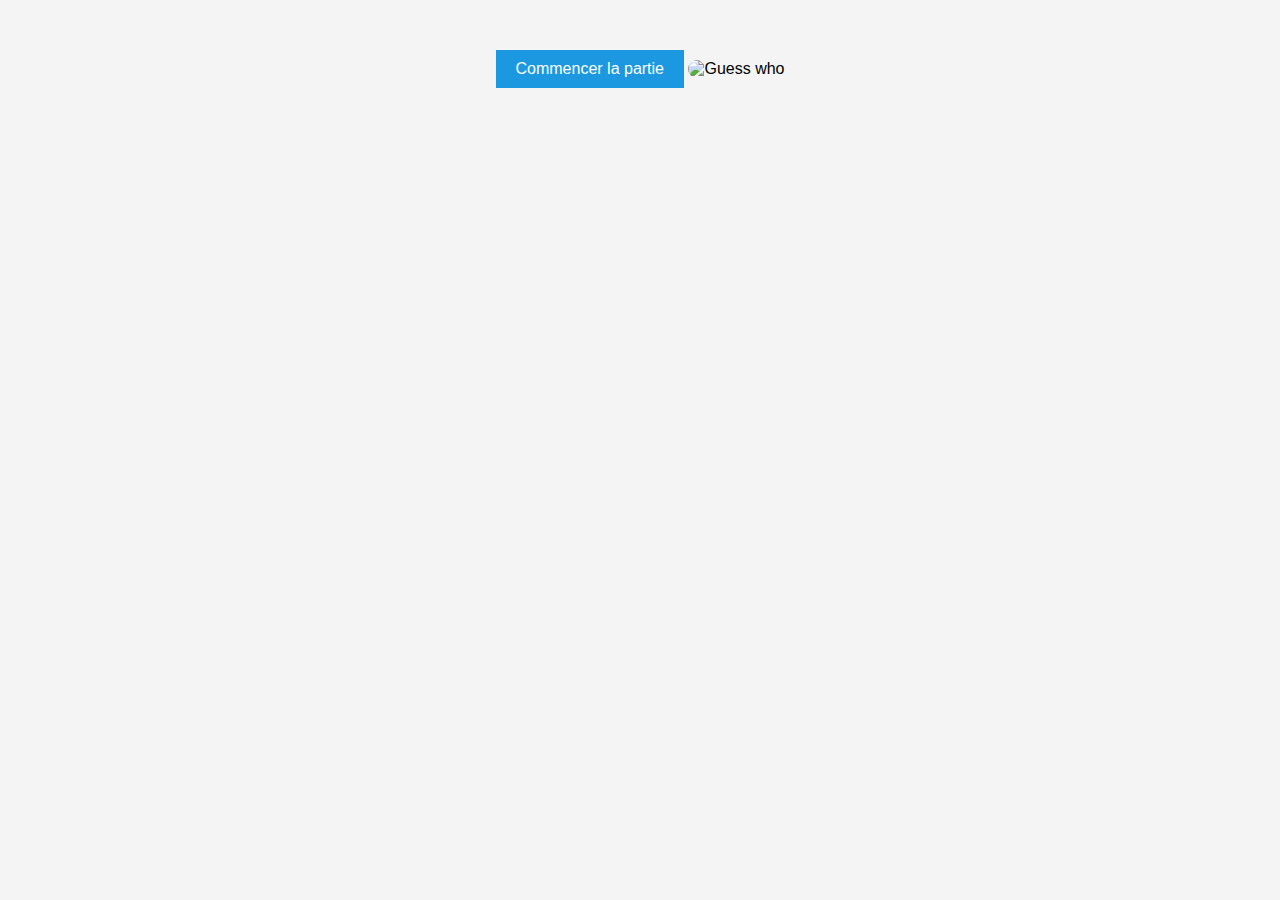
==== index.html @ 3671df07 "Add files via upload" ====
<!DOCTYPE html>
<html lang="fr">
<head>
    <meta charset="UTF-8">
    <meta name="viewport" content="width=device-width, initial-scale=1.0">
    <title>Jeux Devinette</title>
    <link rel="stylesheet" href="styles.css">
</head>
<body>
    <div id="game-container">
        <button id="start-btn" onclick="startGame()">Commencer la partie</button>
        <img id="person-photo" src="" alt="Guess who">
        <input type="text" id="guess-input" placeholder="Qui est-ce ?" style="display: none;">
        <button id="submit-btn" onclick="checkAnswer()" style="display: none;">Valider</button>
        <button id="next-btn" onclick="nextPerson()" style="display: none;">Suivant</button>
        <p id="result"></p>
    </div>
    <script src="script.js"></script>
</body>
</html>
---- styles.css ----
body {
    font-family: Arial, sans-serif;
    text-align: center;
    background-color: #f4f4f4;
}

#game-container {
    margin-top: 50px;
}

img {
    width: 300px;
    height: 300px;
    border-radius: 10px;
    margin-bottom: 20px;
    object-fit: cover;
}

input {
    padding: 10px;
    font-size: 16px;
    margin-bottom: 10px;
}

button {
    padding: 10px 20px;
    font-size: 16px;
    background-color: #1B98E0;
    color: white;
    border: none;
    cursor: pointer;
}

button:hover {
    background-color: #247BA0;
}

#result {
    margin-top: 20px;
    font-size: 18px;
}
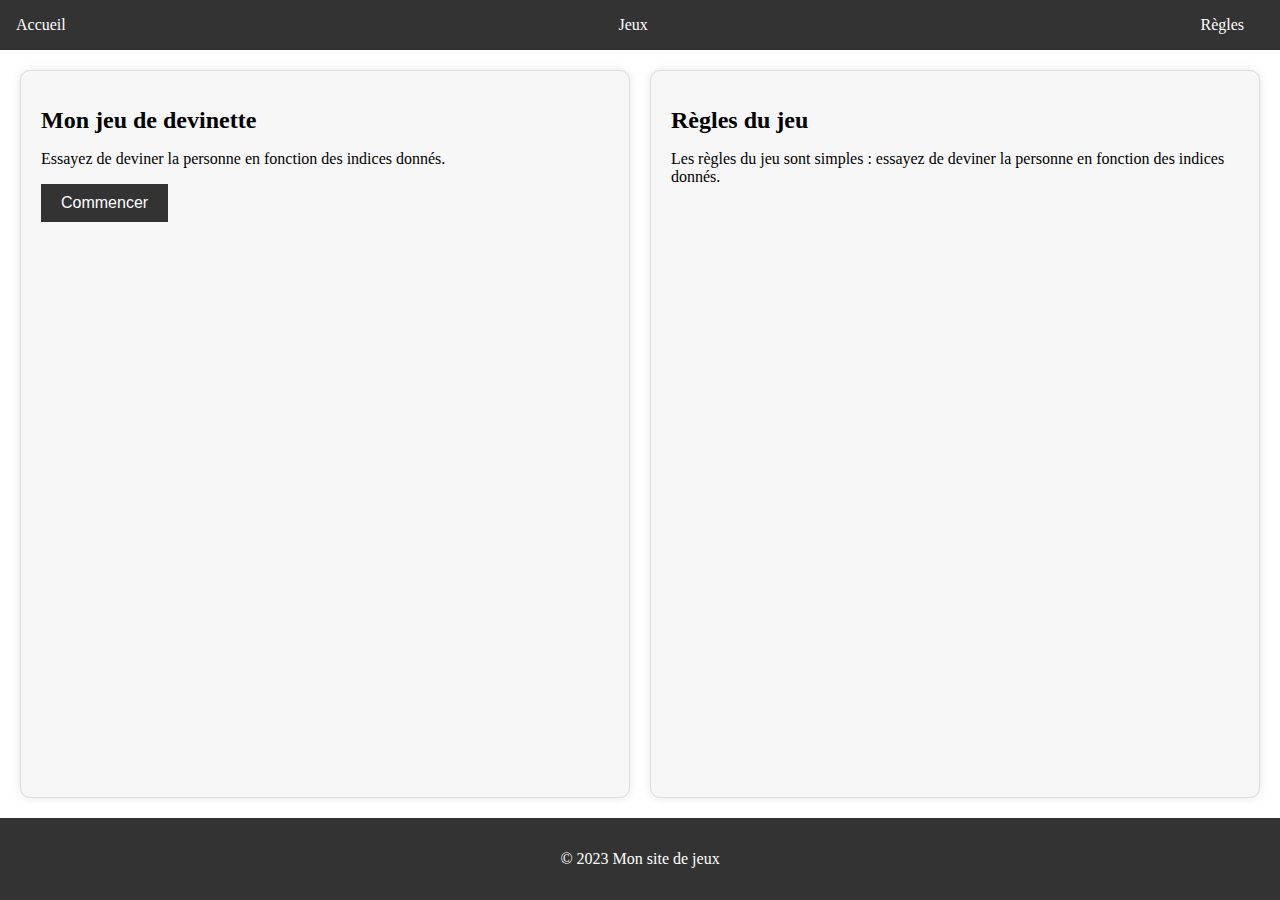
==== commit 973fb0a3: "Add files via upload" ====
--- a/index.html
+++ b/index.html
@@ -1,20 +1,35 @@
 <!DOCTYPE html>
 <html lang="fr">
 <head>
-    <meta charset="UTF-8">
-    <meta name="viewport" content="width=device-width, initial-scale=1.0">
-    <title>Jeux Devinette</title>
-    <link rel="stylesheet" href="styles.css">
+  <meta charset="UTF-8">
+  <meta name="viewport" content="width=device-width, initial-scale=1.0">
+  <title>Mon site de jeux</title>
+  <link rel="stylesheet" href="styles.css">
 </head>
 <body>
-    <div id="game-container">
-        <button id="start-btn" onclick="startGame()">Commencer la partie</button>
-        <img id="person-photo" src="" alt="Guess who">
-        <input type="text" id="guess-input" placeholder="Qui est-ce ?" style="display: none;">
-        <button id="submit-btn" onclick="checkAnswer()" style="display: none;">Valider</button>
-        <button id="next-btn" onclick="nextPerson()" style="display: none;">Suivant</button>
-        <p id="result"></p>
-    </div>
-    <script src="script.js"></script>
+  <header>
+    <nav>
+      <ul>
+        <li><a href="#">Accueil</a></li>
+        <li><a href="#">Jeux</a></li>
+        <li><a href="#">Règles</a></li>
+      </ul>
+    </nav>
+  </header>
+  <main>
+    <section id="jeu">
+      <h1>Mon jeu de devinette</h1>
+      <p>Essayez de deviner la personne en fonction des indices donnés.</p>
+      <button id="start-btn" onclick="window.location.href='jeux.html'">Commencer</button>
+    </section>
+    <section id="regles">
+      <h1>Règles du jeu</h1>
+      <p>Les règles du jeu sont simples : essayez de deviner la personne en fonction des indices donnés.</p>
+    </section>
+  </main>
+  <footer>
+    <p>&copy; 2023 Mon site de jeux</p>
+  </footer>
+  <script src="script.js"></script>
 </body>
 </html>--- a/styles.css
+++ b/styles.css
@@ -1,41 +1,75 @@
 body {
-    font-family: Arial, sans-serif;
+    display: flex;
+    flex-direction: column;
+    min-height: 100vh;
+    margin: 0;
+  }
+  
+  main {
+    flex: 1;
+  }
+
+  header {
+    background-color: #333;
+    color: #fff;
+    padding: 1em;
     text-align: center;
-    background-color: #f4f4f4;
-}
-
-#game-container {
-    margin-top: 50px;
-}
-
-img {
-    width: 300px;
-    height: 300px;
+  }
+  
+  header nav ul {
+    list-style: none;
+    margin: 0;
+    padding: 0;
+    display: flex;
+    justify-content: space-between;
+  }
+  
+  header nav ul li {
+    margin-right: 20px;
+  }
+  
+  header nav a {
+    color: #fff;
+    text-decoration: none;
+  }
+  
+  main {
+    display: grid;
+    grid-template-columns: repeat(2, 1fr);
+    gap: 20px;
+    padding: 20px;
+    flex: 1;
+  }
+  
+  section {
+    background-color: #f7f7f7;
+    padding: 20px;
+    border: 1px solid #ddd;
     border-radius: 10px;
-    margin-bottom: 20px;
-    object-fit: cover;
-}
-
-input {
-    padding: 10px;
-    font-size: 16px;
+    box-shadow: 0 0 10px rgba(0, 0, 0, 0.1);
+  }
+  
+  h1 {
+    font-size: 24px;
     margin-bottom: 10px;
-}
-
-button {
+  }
+  
+  button {
+    background-color: #333;
+    color: #fff;
+    border: none;
     padding: 10px 20px;
     font-size: 16px;
-    background-color: #1B98E0;
-    color: white;
-    border: none;
     cursor: pointer;
-}
-
-button:hover {
-    background-color: #247BA0;
-}
-
-#result {
-    margin-top: 20px;
-    font-size: 18px;
-}+  }
+  
+  button:hover {
+    background-color: #555;
+  }
+  
+  footer {
+    background-color: #333;
+    color: #fff;
+    padding: 1em;
+    text-align: center;
+  }